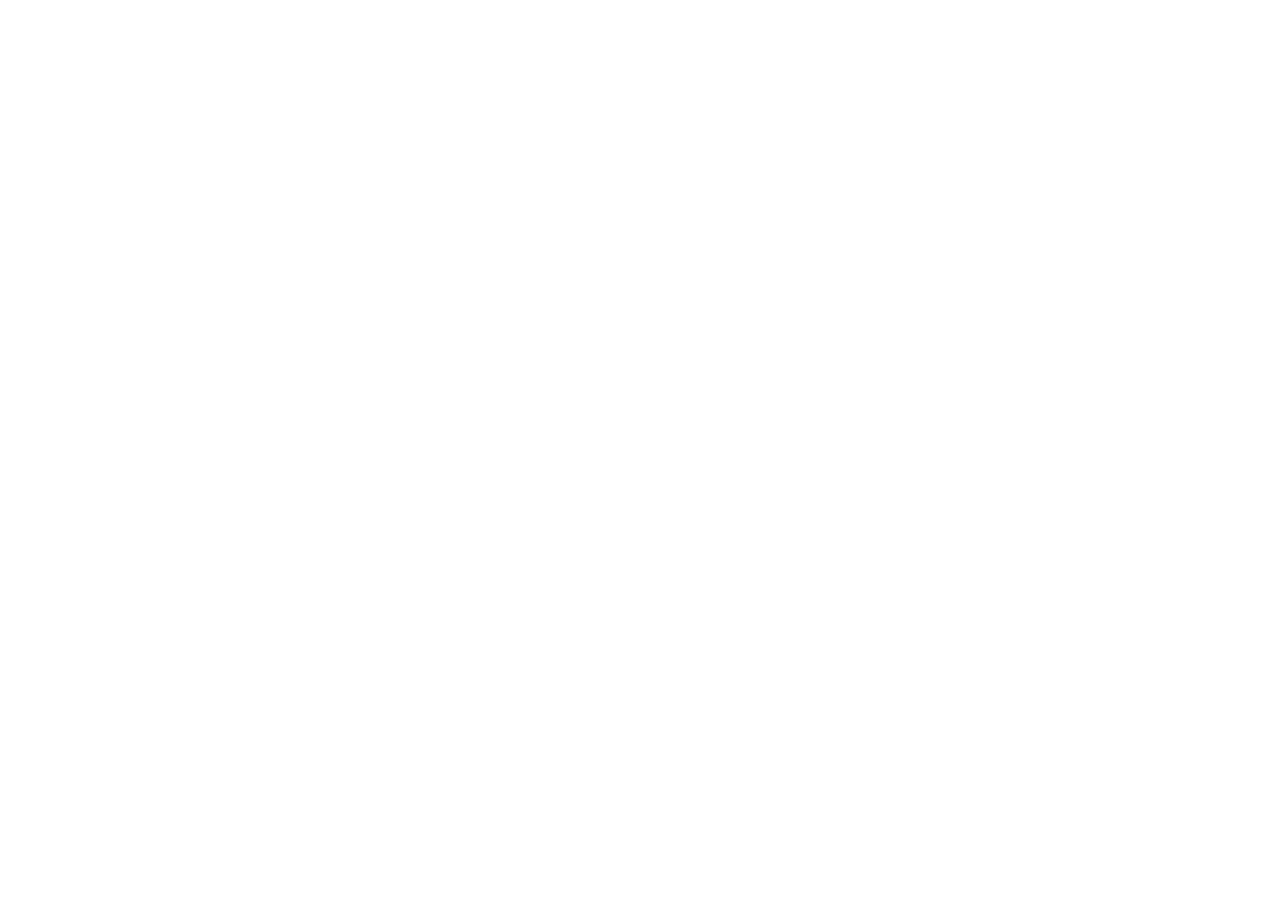
==== Highscores.html @ 5c2f24a5 "added more event Listerners for answer buttons" ====
<!DOCTYPE html>
<html lang="en">
<head>
    <meta charset="UTF-8">
    <meta name="viewport" content="width=device-width, initial-scale=1.0">
    <title>Highscores Page</title>
    <link rel="stylessheet" href="./assets/styles.css"/>
</head>
<body>
    

    
</body>
</html>
---- assets/styles.css ----
body {
    font-family: Arial;
    font-size: 120%;
  }
  
  a {
    color: #563d7c;
    text-decoration: none;
    transition: color 0.1s;
  }
  
  a:hover {
    color: #8570a5;
  }
  
  button {
    display: inline-block;
    margin: 5px;
    cursor: pointer;
    font-size: 100%;
    background-color: #563d7c;
    border-radius: 5px;
    padding: 2px 10px;
    color: white;
    border: 0;
    transition: background-color 0.1s;
  }
  
  button:hover {
    background-color: #8570a5;
  }
  
  .choices button {
    display: block;
  }
  
  input[type="text"] {
    font-size: 100%;
  }
  
  ol {
    padding-left: 0px;
    max-height: 400px;
    overflow: auto;
  }
  
  li {
    padding: 5px;
    list-style: decimal inside none;
  }
  
  li:nth-child(odd) {
    background-color: #f3edfc;
  }
  
  .quiz-section {
    margin: 100px auto 0 auto;
    max-width: 600px;
  }
  
  .hide {
    display: none;
  }
  
  .start {
    text-align: center;
  }
  
  .high-scores {
    position: absolute;
    top: 10px;
    left: 10px;
  }
  
  .quizFeedback {
    font-style: italic;
    font-size: 120%;
    margin-top: 20px;
    padding-top: 10px;
    color: gray;
    border-top: 2px solid #ccc;
  }
  
  .time-countdown {
    position: absolute;
    top: 10px;
    right: 10px;
  }
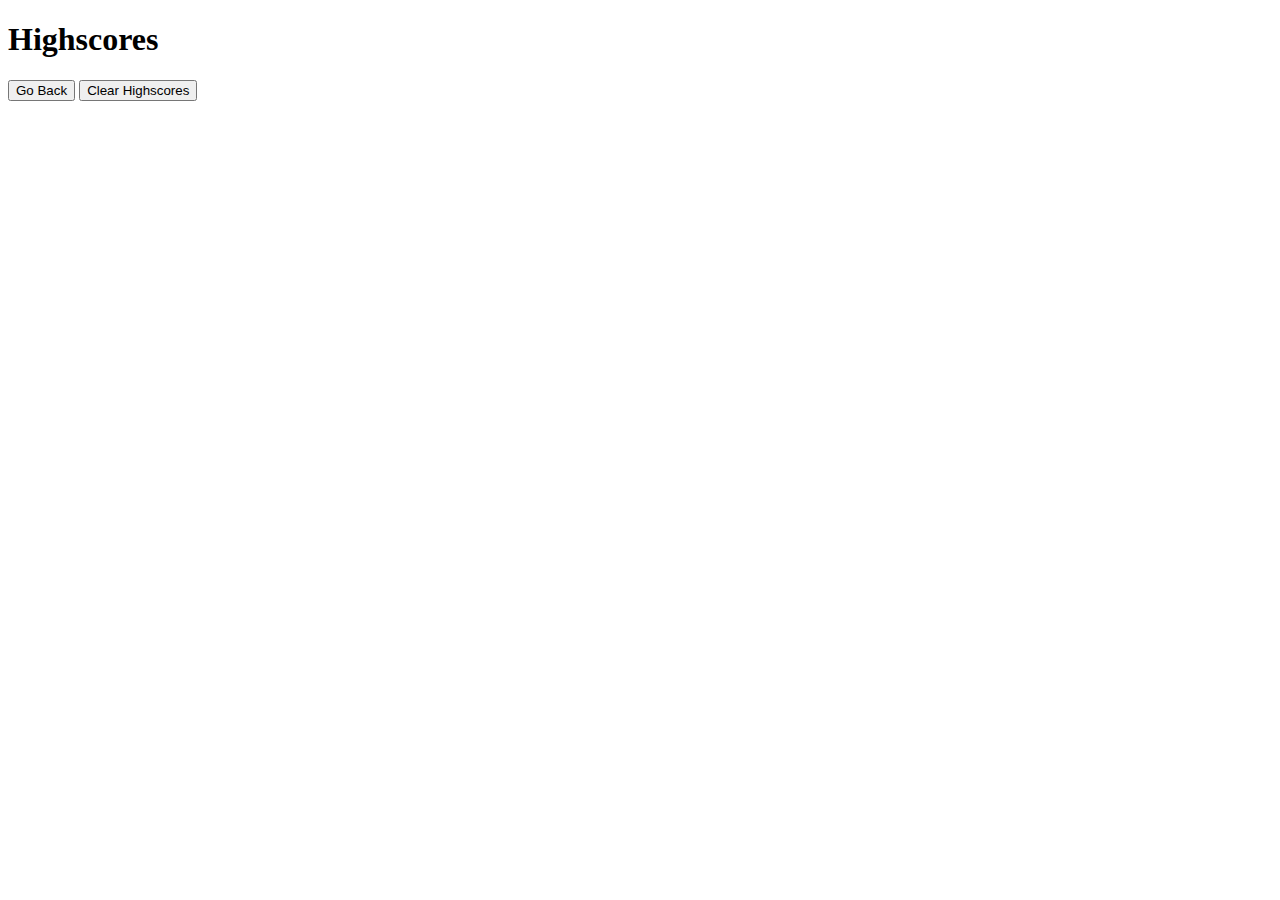
==== commit 0c82286e: "added goScorePage function" ====
--- a/Highscores.html
+++ b/Highscores.html
@@ -7,7 +7,14 @@
     <link rel="stylessheet" href="./assets/styles.css"/>
 </head>
 <body>
+    <body>
+        <div class="high-scores section">
+          <h1>Highscores</h1>
+          <ol id="highscores"></ol>
     
+          <a href="index.html"><button>Go Back</button></a>
+          <button id="clear">Clear Highscores</button>
+        </div>
 
     
 </body>
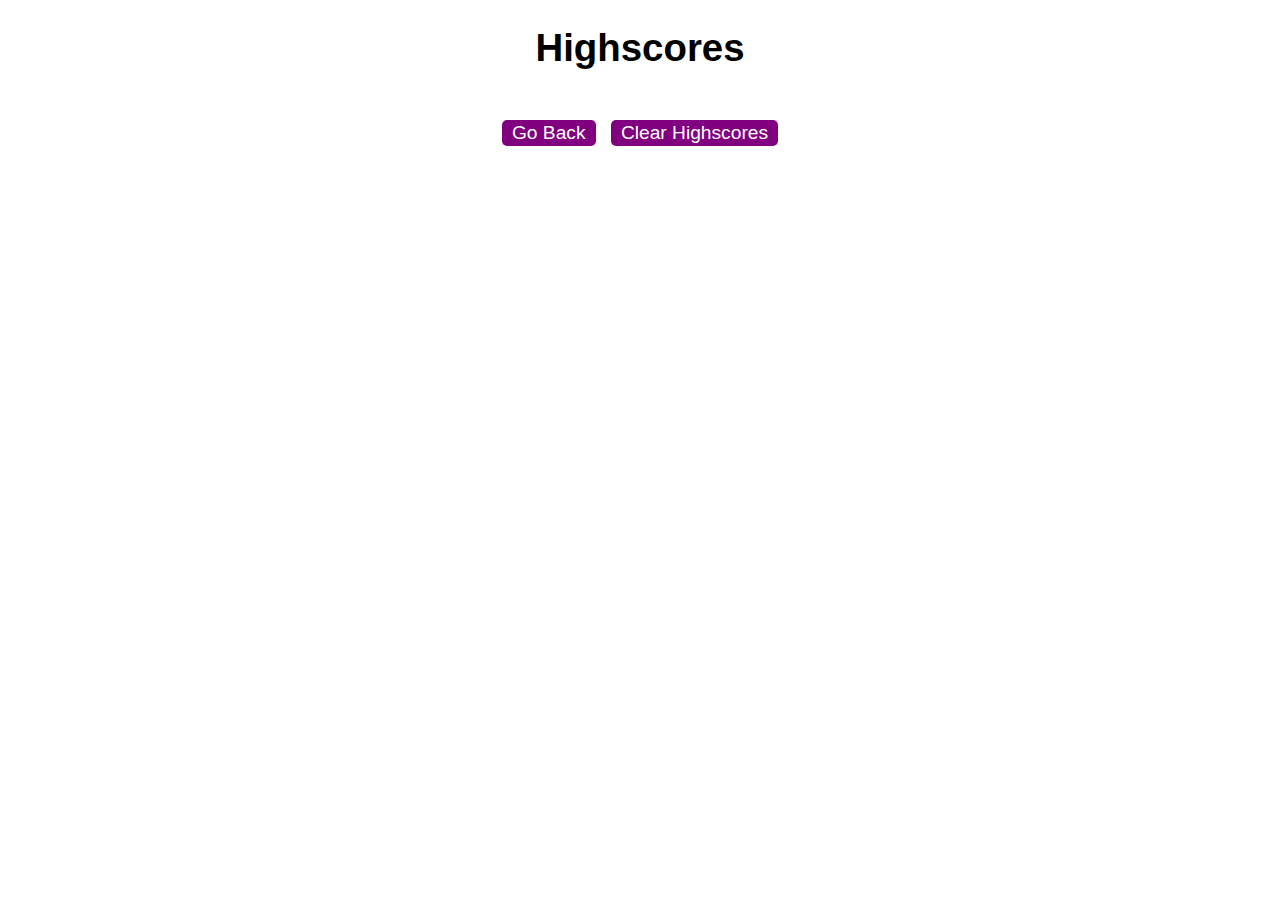
==== commit 742d091f: "added HighScore js" ====
--- a/Highscores.html
+++ b/Highscores.html
@@ -4,11 +4,11 @@
     <meta charset="UTF-8">
     <meta name="viewport" content="width=device-width, initial-scale=1.0">
     <title>Highscores Page</title>
-    <link rel="stylessheet" href="./assets/styles.css"/>
+    <link rel="stylesheet" href="assets/styles.css">
 </head>
 <body>
     <body>
-        <div class="high-scores section">
+        <div class="high-scores-section">
           <h1>Highscores</h1>
           <ol id="highscores"></ol>
     
@@ -16,6 +16,7 @@
           <button id="clear">Clear Highscores</button>
         </div>
 
-    
+  
+  <script src="./assets/script.js"></script>
 </body>
 </html>--- a/assets/styles.css
+++ b/assets/styles.css
@@ -1,16 +1,17 @@
 body {
     font-family: Arial;
     font-size: 120%;
+    text-align: center;
   }
   
   a {
-    color: #563d7c;
+    color: purple;
     text-decoration: none;
     transition: color 0.1s;
   }
   
   a:hover {
-    color: #8570a5;
+    color: black;
   }
   
   button {
@@ -18,7 +19,7 @@
     margin: 5px;
     cursor: pointer;
     font-size: 100%;
-    background-color: #563d7c;
+    background-color: purple;
     border-radius: 5px;
     padding: 2px 10px;
     color: white;
@@ -27,7 +28,7 @@
   }
   
   button:hover {
-    background-color: #8570a5;
+    background-color: black;
   }
   
   .choices button {
@@ -54,8 +55,7 @@
   }
   
   .quiz-section {
-    margin: 100px auto 0 auto;
-    max-width: 600px;
+    margin-top: 100px;
   }
   
   .hide {
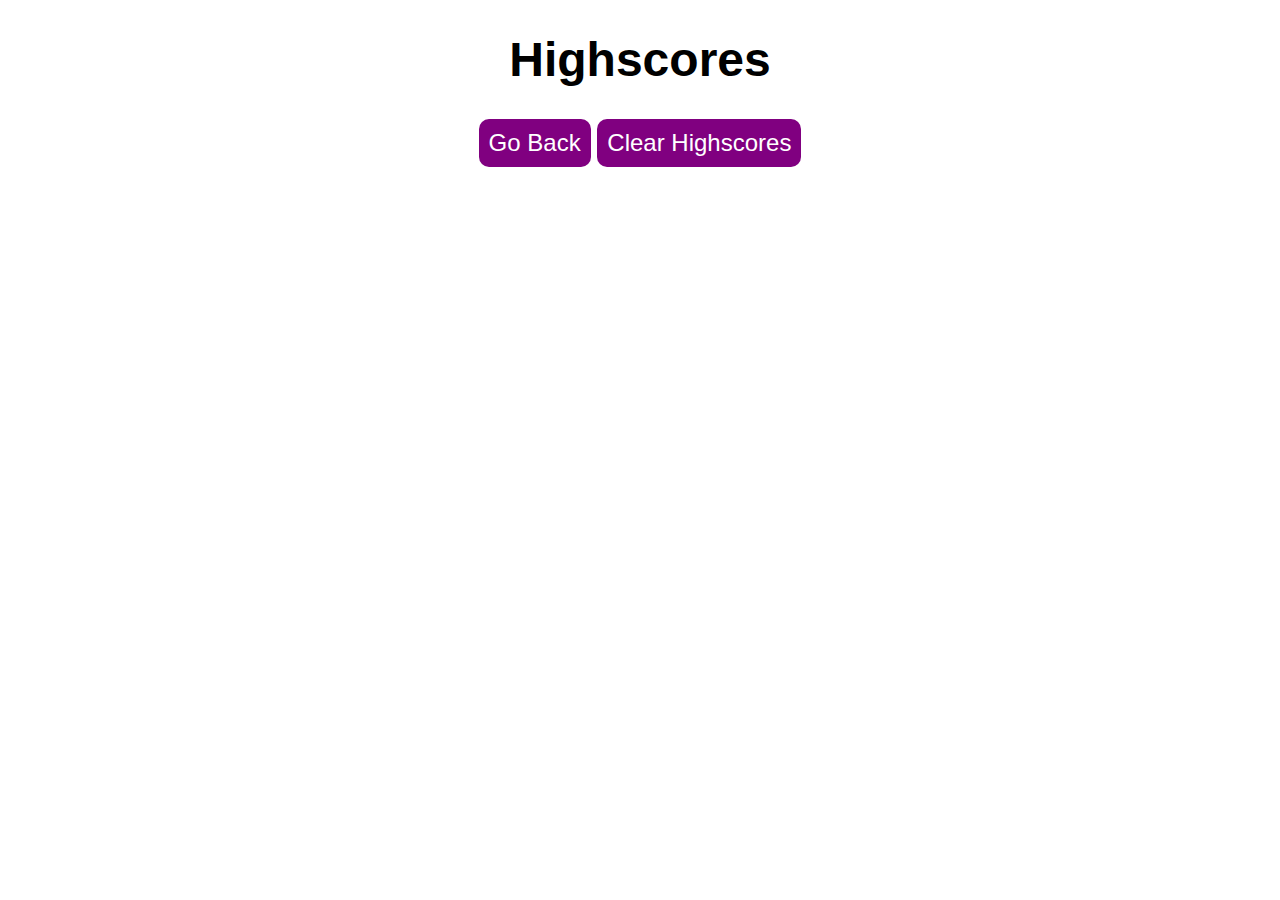
==== commit 0ea4c27f: "added local storage" ====
--- a/Highscores.html
+++ b/Highscores.html
@@ -17,6 +17,6 @@
         </div>
 
   
-  <script src="./assets/script.js"></script>
+  <script src="./Highscores.js"></script> <!--Getting errors trying to load script.js -->
 </body>
 </html>--- a/assets/styles.css
+++ b/assets/styles.css
@@ -1,89 +1,88 @@
 body {
-    font-family: Arial;
-    font-size: 120%;
-    text-align: center;
-  }
+  font-family: Arial;
+  font-size: 150%;
+  text-align: center;
+}
+
+.start {
+  text-align: center;
+}
+
+.high-scores {
+  position: absolute;
+  top: 10px;
+  left: 10px;
+}
+
+#quizfeedback {
+  font-style: italic;
+  font-size: 120%;
+  margin-top: 10px;
+  padding-top: 10px;
+  color: gray;
+  border-top: 6px solid purple;
+}
+
+.time-countdown {
+  position: absolute;
+  top: 10px;
+  right: 10px;
+}
+
+a {
+  color: purple;
+  text-decoration: none;
+}
+
+a:hover {
+  color: black;
+}
+
+button {
+  border: 0;
+  cursor: pointer;
+  font-size: 100%;
+  border-radius: 10px; /*makes the button round */
+  padding: 10px 10px; /*top and buttons padding */
+  background-color: purple;
+  color: white;
   
-  a {
-    color: purple;
-    text-decoration: none;
-    transition: color 0.1s;
-  }
-  
-  a:hover {
-    color: black;
-  }
-  
-  button {
-    display: inline-block;
-    margin: 5px;
-    cursor: pointer;
-    font-size: 100%;
-    background-color: purple;
-    border-radius: 5px;
-    padding: 2px 10px;
-    color: white;
-    border: 0;
-    transition: background-color 0.1s;
-  }
-  
-  button:hover {
-    background-color: black;
-  }
-  
-  .choices button {
-    display: block;
-  }
-  
-  input[type="text"] {
-    font-size: 100%;
-  }
-  
-  ol {
-    padding-left: 0px;
-    max-height: 400px;
-    overflow: auto;
-  }
-  
-  li {
-    padding: 5px;
-    list-style: decimal inside none;
-  }
-  
-  li:nth-child(odd) {
-    background-color: #f3edfc;
-  }
-  
-  .quiz-section {
-    margin-top: 100px;
-  }
-  
-  .hide {
-    display: none;
-  }
-  
-  .start {
-    text-align: center;
-  }
-  
-  .high-scores {
-    position: absolute;
-    top: 10px;
-    left: 10px;
-  }
-  
-  .quizFeedback {
-    font-style: italic;
-    font-size: 120%;
-    margin-top: 20px;
-    padding-top: 10px;
-    color: gray;
-    border-top: 2px solid #ccc;
-  }
-  
-  .time-countdown {
-    position: absolute;
-    top: 10px;
-    right: 10px;
-  }
-  +}
+
+.quiz-section {
+  text-align: center;
+  max-width: 800px;
+  margin: 100px auto 0 auto;
+
+}
+
+#answers {
+  text-align: left;
+}
+
+button:hover {
+  background-color: black;
+}
+
+.choices button {
+  display: block;
+}
+
+input[type="text"] {
+  font-size: 150%;
+}
+
+
+li {
+  padding: 10px;
+  list-style: decimal inside none; /*removes decimals */
+}
+
+.quiz-section {
+  margin-top: 100px;
+}
+
+.hide {
+  display: none;
+}
+
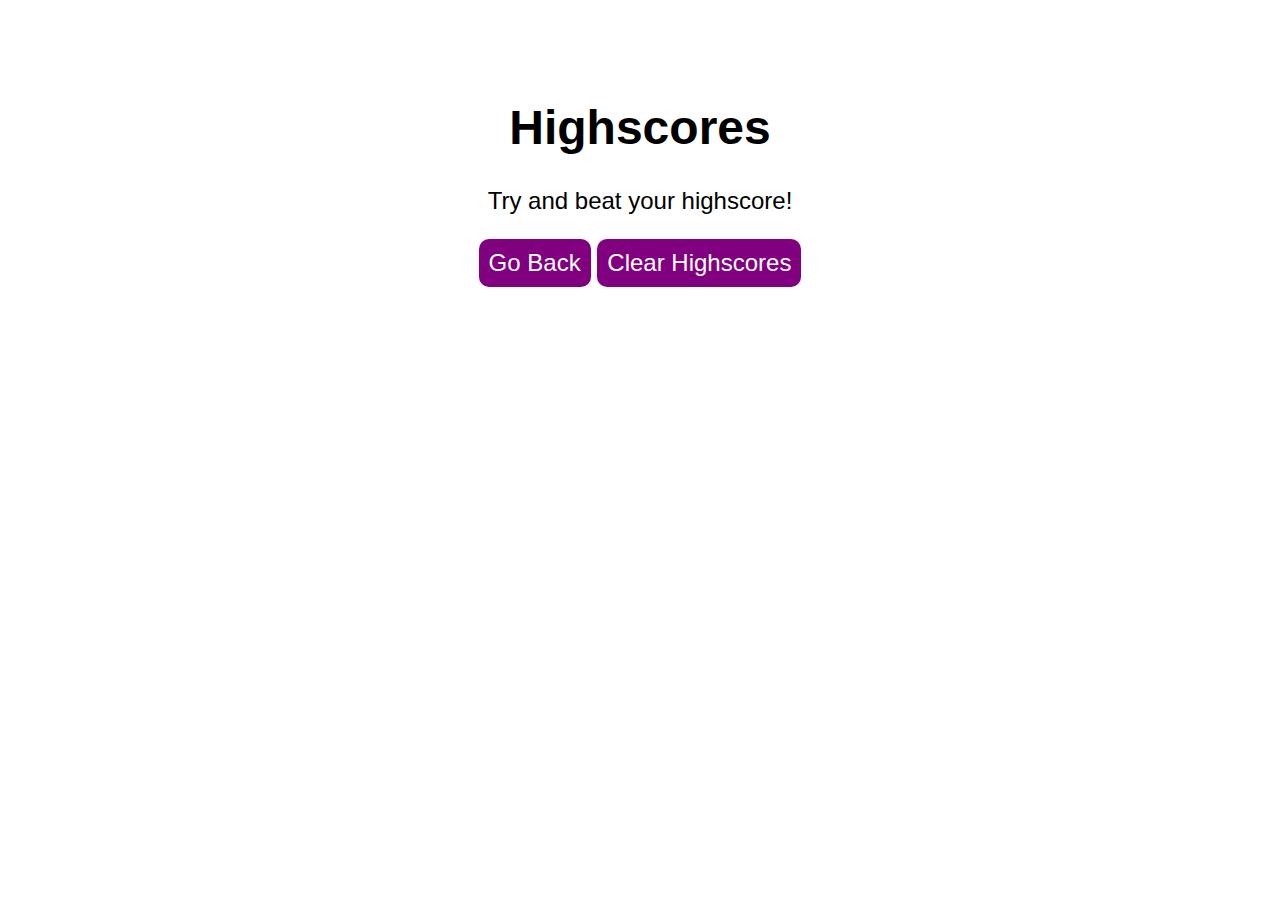
==== commit 013e3397: "minor fixes" ====
--- a/Highscores.html
+++ b/Highscores.html
@@ -7,16 +7,15 @@
     <link rel="stylesheet" href="assets/styles.css">
 </head>
 <body>
-    <body>
-        <div class="high-scores-section">
-          <h1>Highscores</h1>
-          <ol id="highscores"></ol>
-    
-          <a href="index.html"><button>Go Back</button></a>
-          <button id="clear">Clear Highscores</button>
-        </div>
+    <div class="high-scores-section">
+        <h1>Highscores</h1>
+        <p>Try and beat your highscore!</p>
+        <ul id="highscores"></ul>
+        <a href="index.html"><button>Go Back</button></a>
+        <button id="clear">Clear Highscores</button>
+    </div>
 
-  
-  <script src="./Highscores.js"></script> <!--Getting errors trying to load script.js -->
+
+    <script src="./Highscores.js"></script>
 </body>
-</html>+</html>
--- a/assets/styles.css
+++ b/assets/styles.css
@@ -17,7 +17,7 @@
 #quizfeedback {
   font-style: italic;
   font-size: 120%;
-  margin-top: 10px;
+  text-align: left;
   padding-top: 10px;
   color: gray;
   border-top: 6px solid purple;
@@ -46,10 +46,9 @@
   padding: 10px 10px; /*top and buttons padding */
   background-color: purple;
   color: white;
-  
 }
 
-.quiz-section {
+.quiz-section, .high-scores-section {
   text-align: center;
   max-width: 800px;
   margin: 100px auto 0 auto;
@@ -59,6 +58,11 @@
 #answers {
   text-align: left;
 }
+
+#highscores li:nth-child(even) {
+    background-color: rgb(173, 146, 199);
+}
+
 
 button:hover {
   background-color: black;
